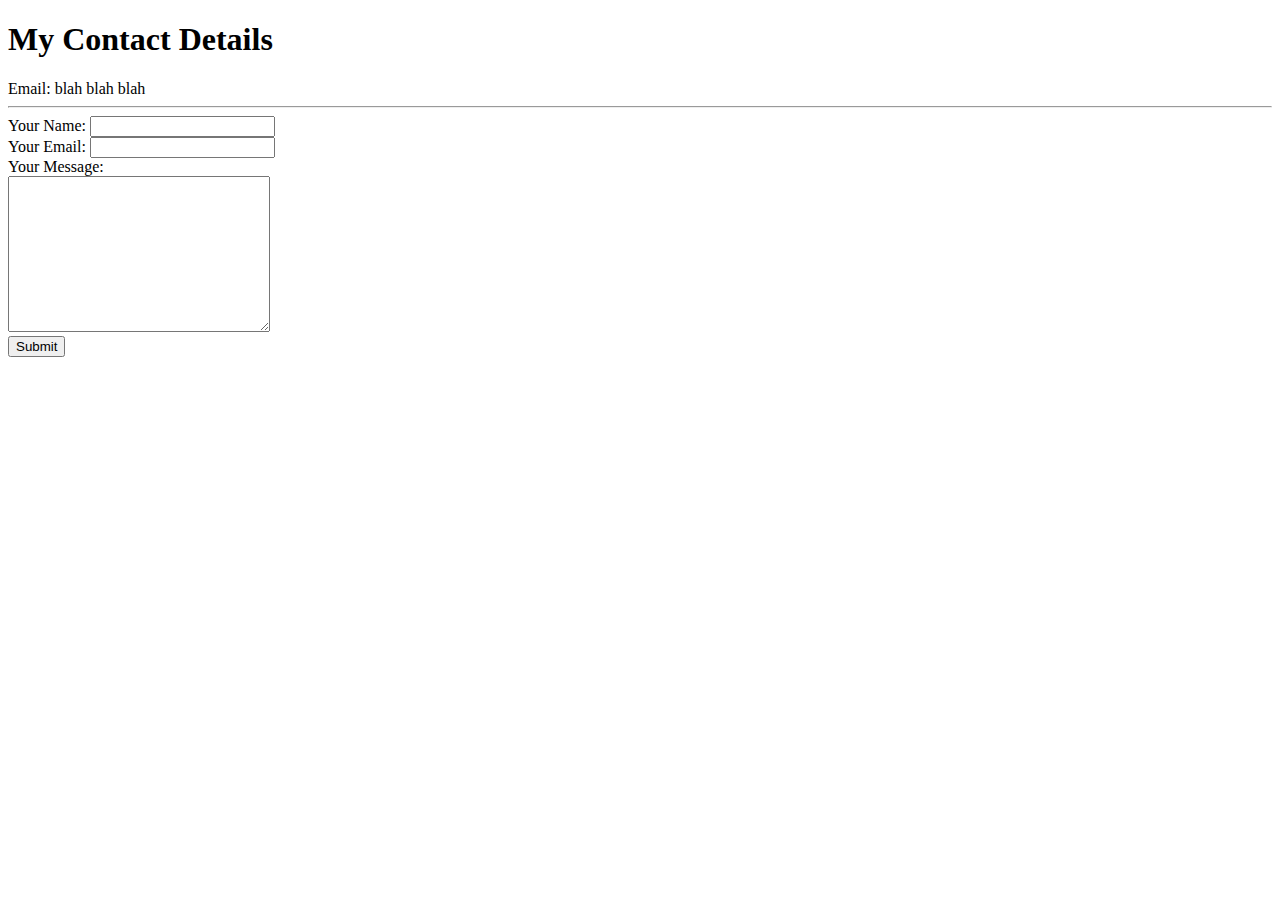
==== contact.html @ 2a1422c2 "Add files via upload" ====
<!DOCTYPE html>
<html lang="en" dir="ltr">
  <head>
    <meta charset="utf-8">
    <title>Contact</title>
  </head>
  <body>
    <h1>My Contact Details</h1>
    Email: blah blah blah
<hr />

    <form action="mailto:jadorecandleco@gmail.com" method="post" enctype="text/plain">
      <label>Your Name:</label>
      <input type="text" name="YourName" value=""><br />
      <label>Your Email:</label>
      <input type="email" name="YourEmail" value=""><br />
      <label>Your Message:</label><br />
      <textarea name="YourMessage" rows="10" cols="30"></textarea><br />
      <input type="submit" name="">

    </form>
  </body>
</html>
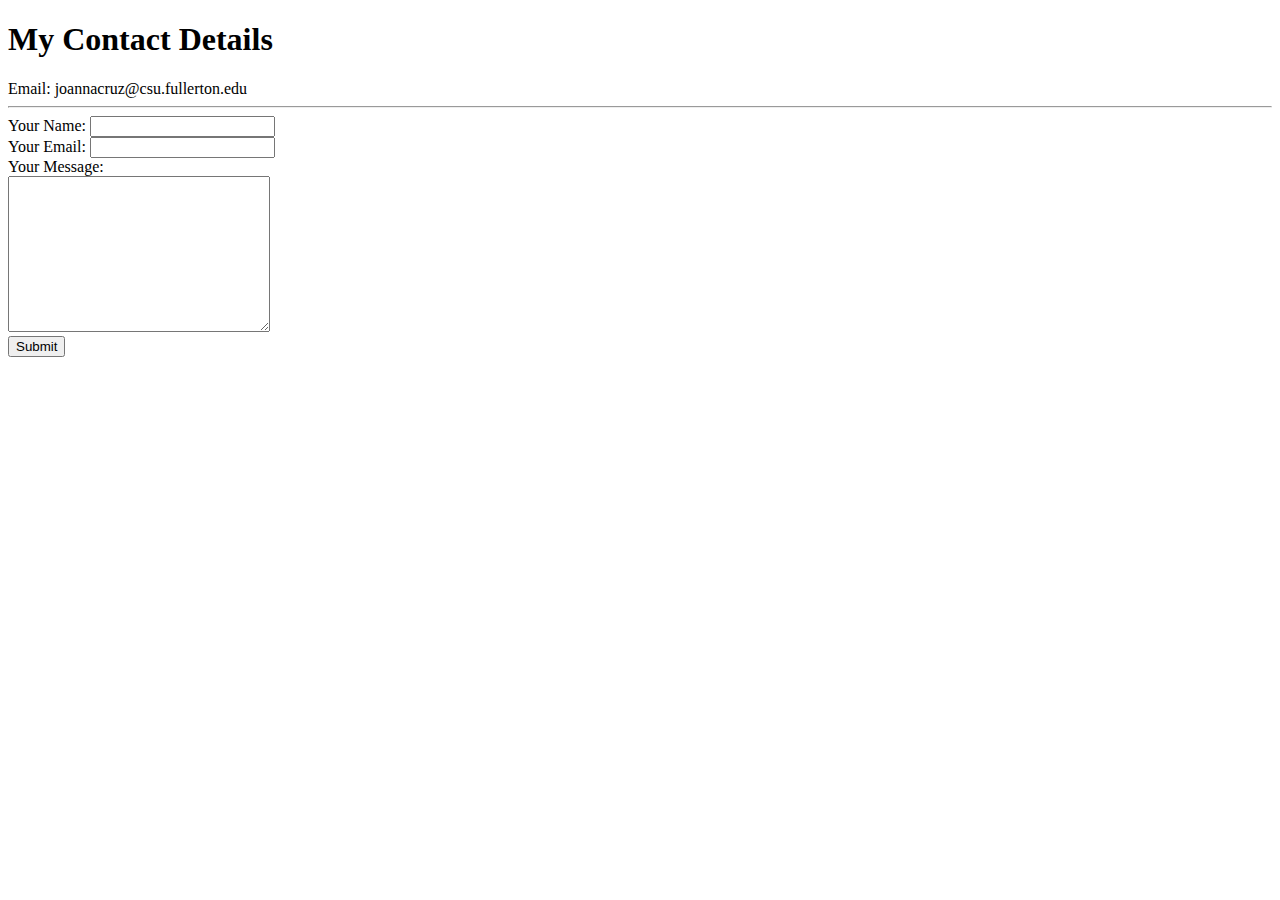
==== commit 0c21fdd5: "email change in contacts" ====
--- a/contact.html
+++ b/contact.html
@@ -6,7 +6,7 @@
   </head>
   <body>
     <h1>My Contact Details</h1>
-    Email: blah blah blah
+    Email: joannacruz@csu.fullerton.edu
 <hr />
 
     <form action="mailto:jadorecandleco@gmail.com" method="post" enctype="text/plain">
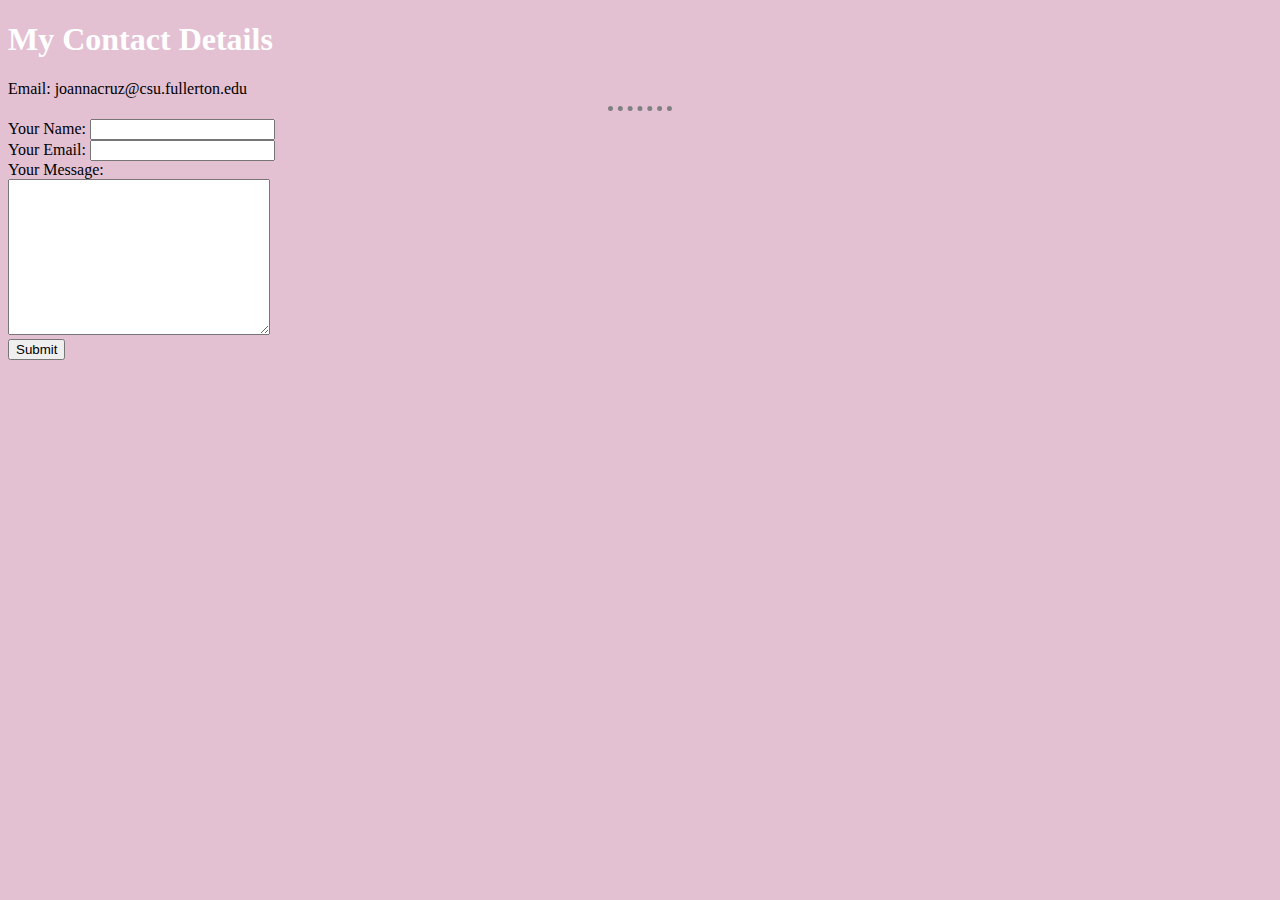
==== commit 538c6308: "added css file for background color and font changes" ====
--- a/contact.html
+++ b/contact.html
@@ -3,6 +3,9 @@
   <head>
     <meta charset="utf-8">
     <title>Contact</title>
+
+    <link rel="stylesheet" href="css/styles.css">
+    
   </head>
   <body>
     <h1>My Contact Details</h1>
--- a/css/styles.css
+++ b/css/styles.css
@@ -0,0 +1,20 @@
+body {
+    background-color: rgba(196, 125, 164, 0.479);
+}
+
+h1 {
+    color: white;
+    font-family: "Lucida Console";
+ }
+ 
+ h3 {
+     color: white;
+ }
+
+hr {
+    border-style: none;
+    border-top-style: dotted;
+    border-color: gray;
+    border-width: 5px;
+    width: 5%;
+}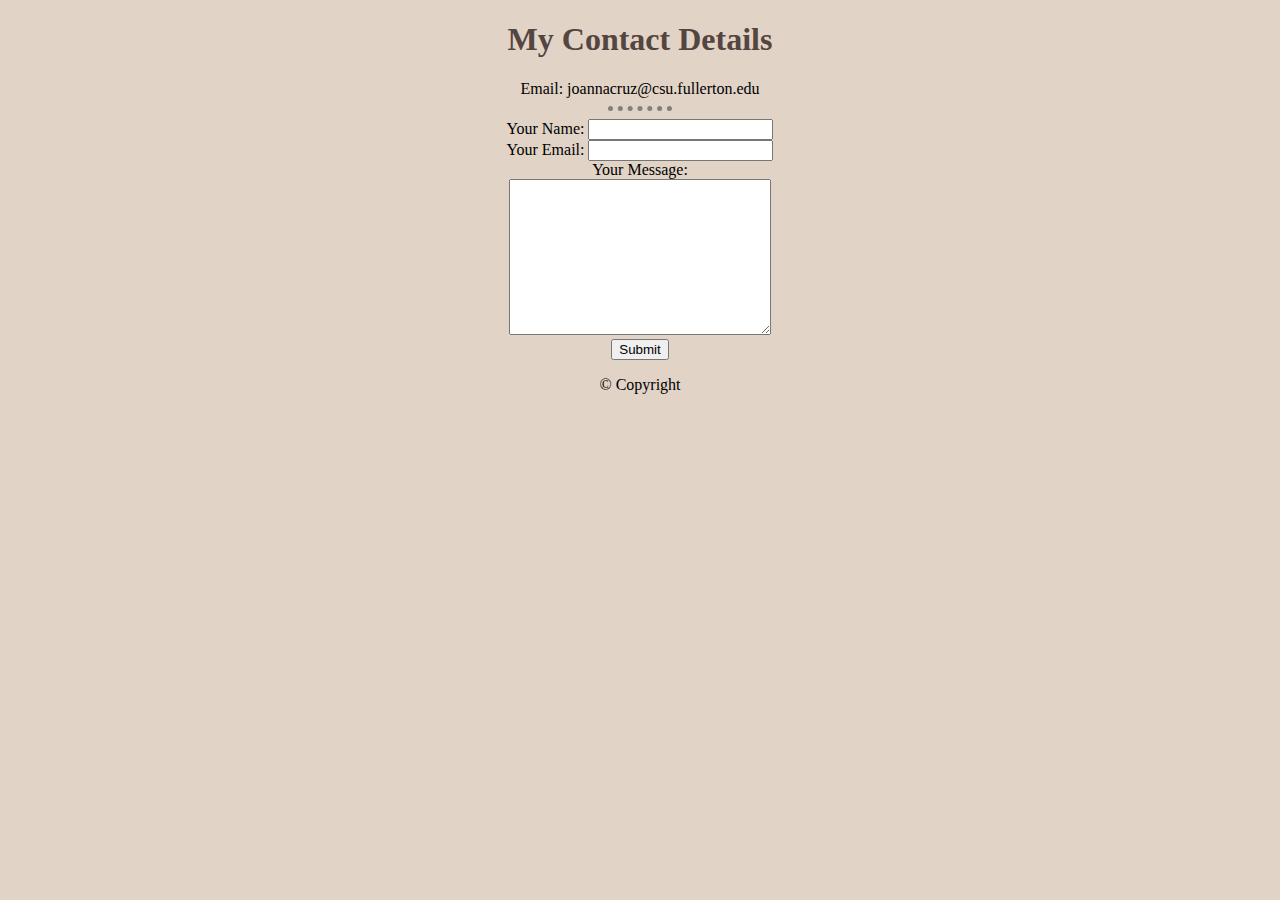
==== commit c3e8a387: "modified html" ====
--- a/contact.html
+++ b/contact.html
@@ -5,9 +5,10 @@
     <title>Contact</title>
 
     <link rel="stylesheet" href="css/styles.css">
-    
+
   </head>
   <body>
+    <center>
     <h1>My Contact Details</h1>
     Email: joannacruz@csu.fullerton.edu
 <hr />
@@ -22,5 +23,14 @@
       <input type="submit" name="">
 
     </form>
+
+
+    <footer>
+      <p>
+        © Copyright
+          </p>
+    </footer>
+
+  </center>
   </body>
 </html>
--- a/css/styles.css
+++ b/css/styles.css
@@ -1,14 +1,14 @@
 body {
-    background-color: rgba(196, 125, 164, 0.479);
+    background-color: #E1D3C6;
 }
 
 h1 {
-    color: white;
+    color: #544541;
     font-family: "Lucida Console";
  }
  
  h3 {
-     color: white;
+     color: #816b65;
  }
 
 hr {
